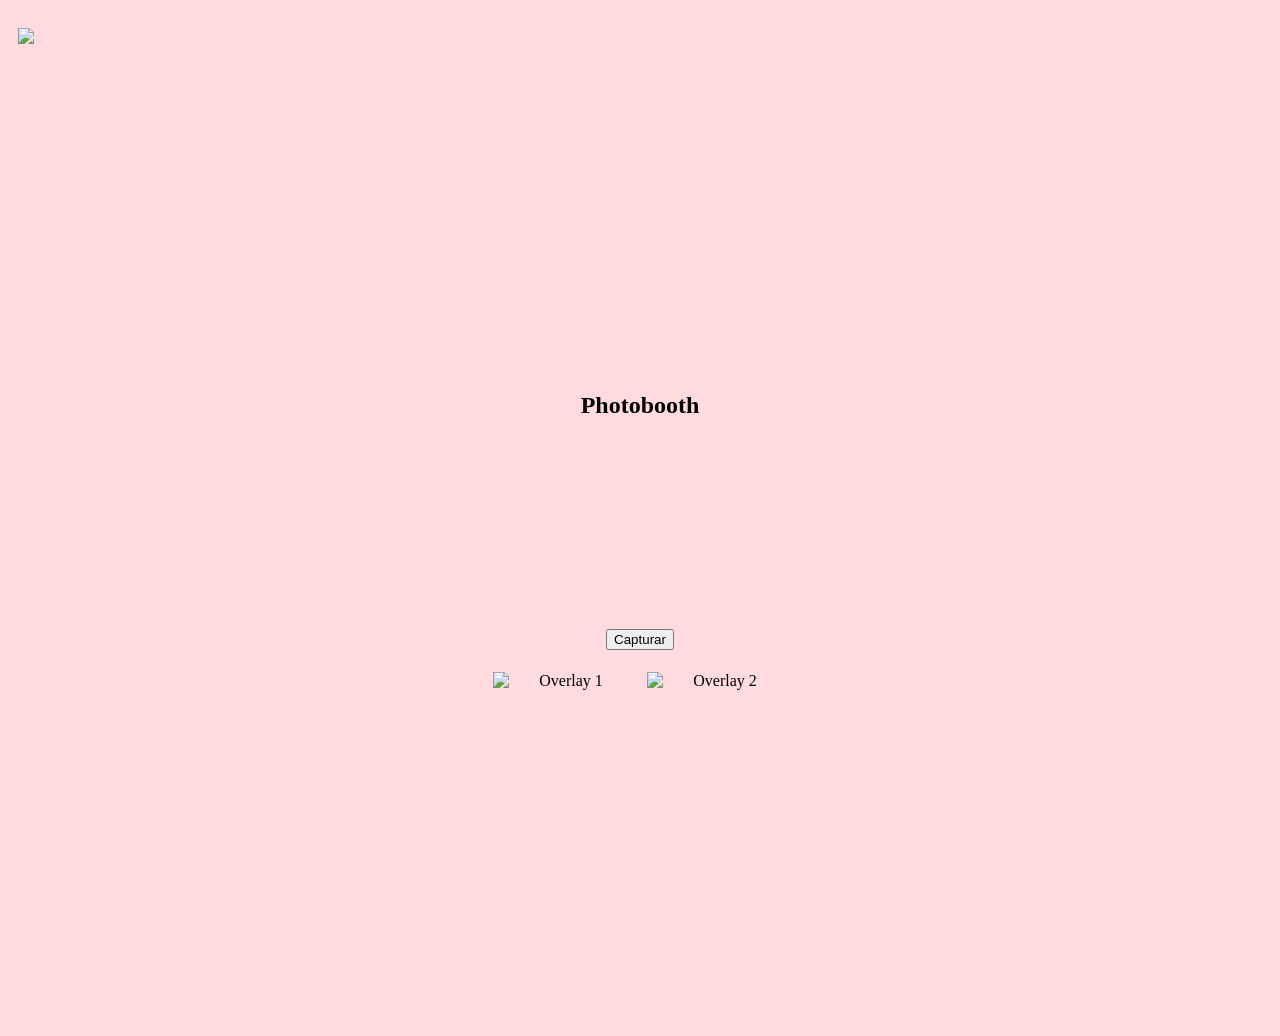
==== photobooth.html @ 85180711 "Add files via upload" ====
<!DOCTYPE html>
<html lang="es">
<head>
    <meta charset="UTF-8">
    <meta name="viewport" content="width=device-width, initial-scale=1.0">
    <title>Photobooth</title>
    <link rel="stylesheet" href="stylepb.css">
</head>
<body>
	
	<a href="inicio.html" class="regresar" >
	 <img src="img/Boton%20regresar%20HBD%20Meli_Mesa%20de%20trabajo%201.png">
</a>
	
	
    <h2>Photobooth</h2>
    <div class="container">
        <video id="camera" autoplay></video>
        <canvas id="preview" style="display:none;"></canvas>
        <img id="photo" style="display:none;"/>
        <img id="overlay" class="overlay" style="display:none;"/>
    </div>
    <button id="capture">Capturar</button>
    <button id="retry" style="display:none;">Reintentar</button>
    <button id="save" style="display:none;">Guardar</button>
    <div class="overlay-selection">
        
		<img src="img/Overlay%201-02-02.png" class="overlay-preview" data-src= "img/Overlay%201-02.png" alt="Overlay 1">
        
		<img src="img/Overlay%202-03-03.png" class="overlay-preview" data-src="img/Overlay%202-03-03.png" alt="Overlay 2">
    </div>
    <script>
        const video = document.getElementById('camera');
        const canvas = document.getElementById('preview');
        const photo = document.getElementById('photo');
        const overlay = document.getElementById('overlay');
        const captureBtn = document.getElementById('capture');
        const retryBtn = document.getElementById('retry');
        const saveBtn = document.getElementById('save');
        
        navigator.mediaDevices.getUserMedia({ video: true })
            .then(stream => video.srcObject = stream);
        
        document.querySelectorAll('.overlay-preview').forEach(img => {
            img.addEventListener('click', () => {
                overlay.src = img.dataset.src;
                overlay.style.display = 'block';
            });
        });
        
        captureBtn.addEventListener('click', () => {
            const context = canvas.getContext('2d');
            canvas.width = video.videoWidth;
            canvas.height = video.videoHeight;
            context.drawImage(video, 0, 0);
            if (overlay.src) context.drawImage(overlay, 0, 0, canvas.width, canvas.height);
            photo.src = canvas.toDataURL('image/png');
            photo.style.display = 'block';
            video.style.display = 'none';
            captureBtn.style.display = 'none';
            retryBtn.style.display = 'inline';
            saveBtn.style.display = 'inline';
        });
        
        retryBtn.addEventListener('click', () => {
            video.style.display = 'block';
            photo.style.display = 'none';
            captureBtn.style.display = 'inline';
            retryBtn.style.display = 'none';
            saveBtn.style.display = 'none';
        });
        
        saveBtn.addEventListener('click', () => {
            const link = document.createElement('a');
            link.href = photo.src;
            link.download = 'photo.png';
            link.click();
        });
    </script>
</body>
</html>
---- stylepb.css ----
* {
  cursor: url(img/cursor%20rosa.png),auto;
}

a{
	cursor: url(img/cursor%20rosa%20seleccion.png), auto;
}  

body {
            display: flex;
            flex-direction: column;
            align-items: center;
            justify-content: center;
            height: 100vh;
            text-align: center;
            background-color: #ffdbe0;
        }
        .container {
            position: relative;
            display: flex;
            flex-direction: column;
            align-items: center;
        }
        video, canvas, img {
            display: block;
            margin: 10px auto;
            max-width: 100%;
        }
        .overlay {
            position: absolute;
            top: 0;
            left: 0;
            width: 100%;
            height: 100%;
        }
        .overlay-selection {
            display: flex;
            gap: 10px;
            margin-top: 10px;
        }
        .overlay-preview {
            width: 140px;
            height: 100px;
            cursor: pointer;
            border: 2px solid transparent;
        }
        .overlay-preview:hover {
            border-color: #000;
        }
		
		.regresar {
    position: absolute;
    top: 10px;
    left: 10px;
   z-index: 1000;
}

.regresar img {
    width: 150px; /* Ajusta el tamaño según necesites */
    height: auto; /* Mantiene la proporción */
}
		
		body {
    position: relative; /* Asegura que los elementos absolutos se posicionen respecto a la página */
    padding-top: 120px; /* Ajusta este valor según el tamaño del botón para que no tape contenido */
}

button {
    margin-top: 20px; /* Ajusta este valor según necesites */
}
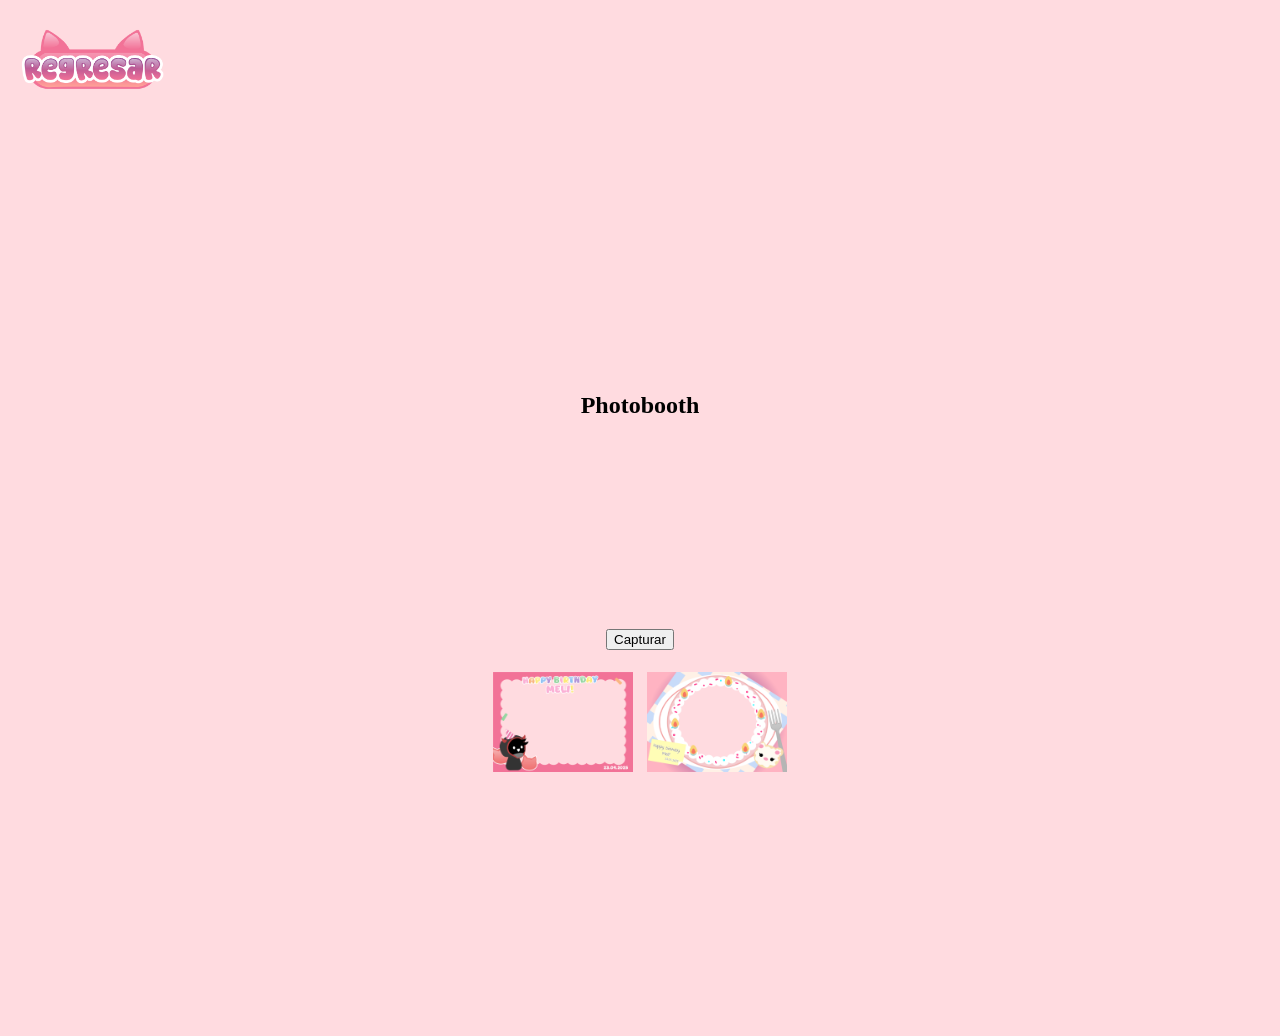
==== commit 6f81453c: "Update photobooth.html" ====
--- a/photobooth.html
+++ b/photobooth.html
@@ -25,7 +25,7 @@
     <button id="save" style="display:none;">Guardar</button>
     <div class="overlay-selection">
         
-		<img src="img/Overlay%201-02-02.png" class="overlay-preview" data-src= "img/Overlay%201-02.png" alt="Overlay 1">
+		<img src="img/Overlay%201-02-02.png" class="overlay-preview" data-src= "img/Overlay%201-02-02.png" alt="Overlay 1">
         
 		<img src="img/Overlay%202-03-03.png" class="overlay-preview" data-src="img/Overlay%202-03-03.png" alt="Overlay 2">
     </div>
